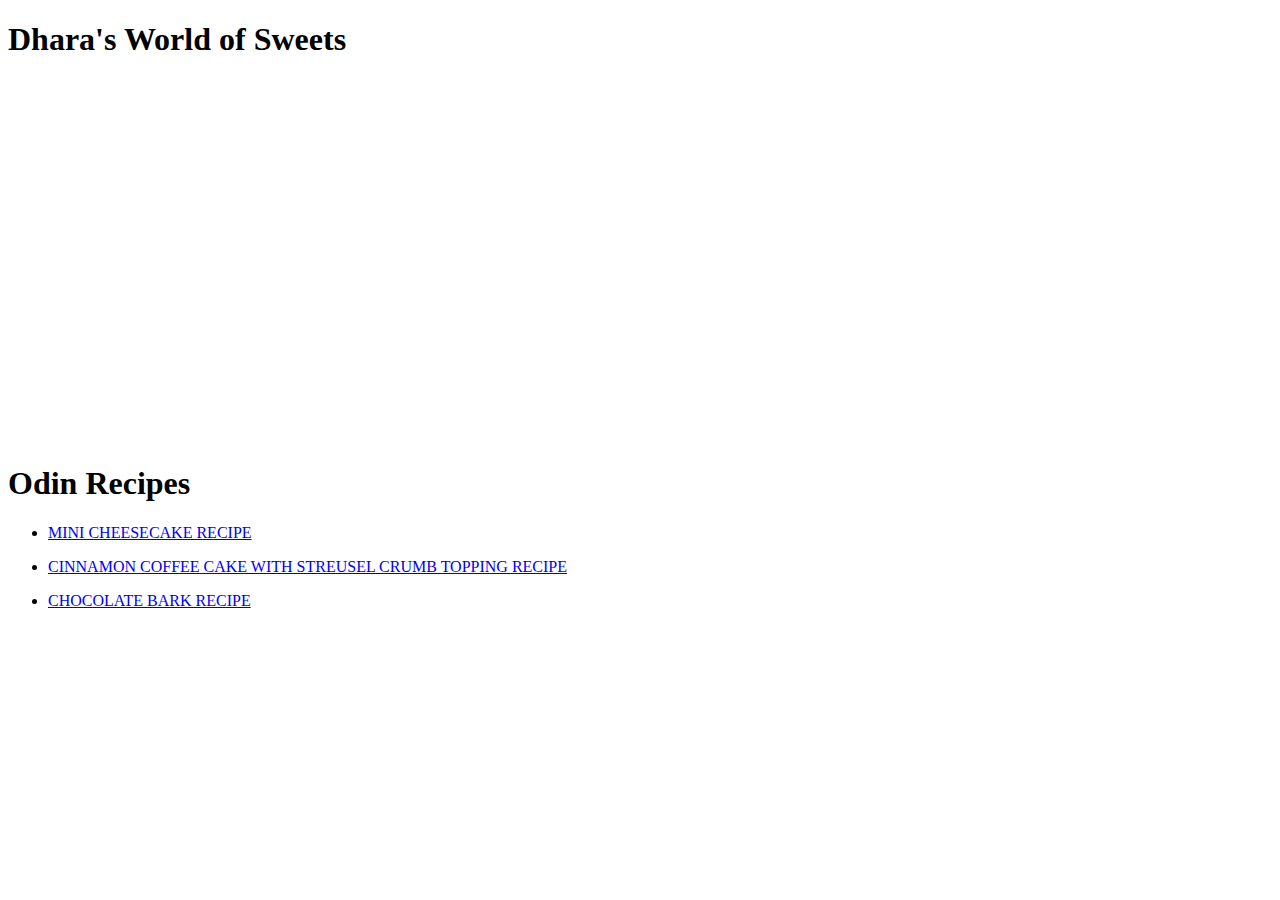
==== index.html @ 39146606 "Create a website for recipes" ====
<!DOCTYPE html>
<html lang="en">
    <head>
        <meta charset="utf-8">
        <title>Dhara's World of Sweets</title>
    </head>

    <body>
        <h1>Dhara's World of Sweets</h1>
        <iframe src="https://giphy.com/embed/26xBKmPkJLYvGV9yE" width="480" height="360" frameBorder="0" class="giphy-embed" allowFullScreen></iframe><p><a href="https://giphy.com/gifs/sweet-cake-dessert-26xBKmPkJLYvGV9yE" alt="a red mixing stand with mixing bowl and ingredients like flour, sugar, and three eggs being added to the mixing bowl"></a></p>
        <h1>Odin Recipes</h1>
        <ul>
        <li><p><a href="recipes/mini_cheesecake.html">MINI CHEESECAKE RECIPE</a></p></li>
        <li><p><a href="recipes/coffee_cake.html">CINNAMON COFFEE CAKE WITH STREUSEL CRUMB TOPPING RECIPE</a></p></li>
        <li><p><a href="recipes/chocolate_bark.html">CHOCOLATE BARK RECIPE</a></p></li>
        </ul>
    </body>








</html>
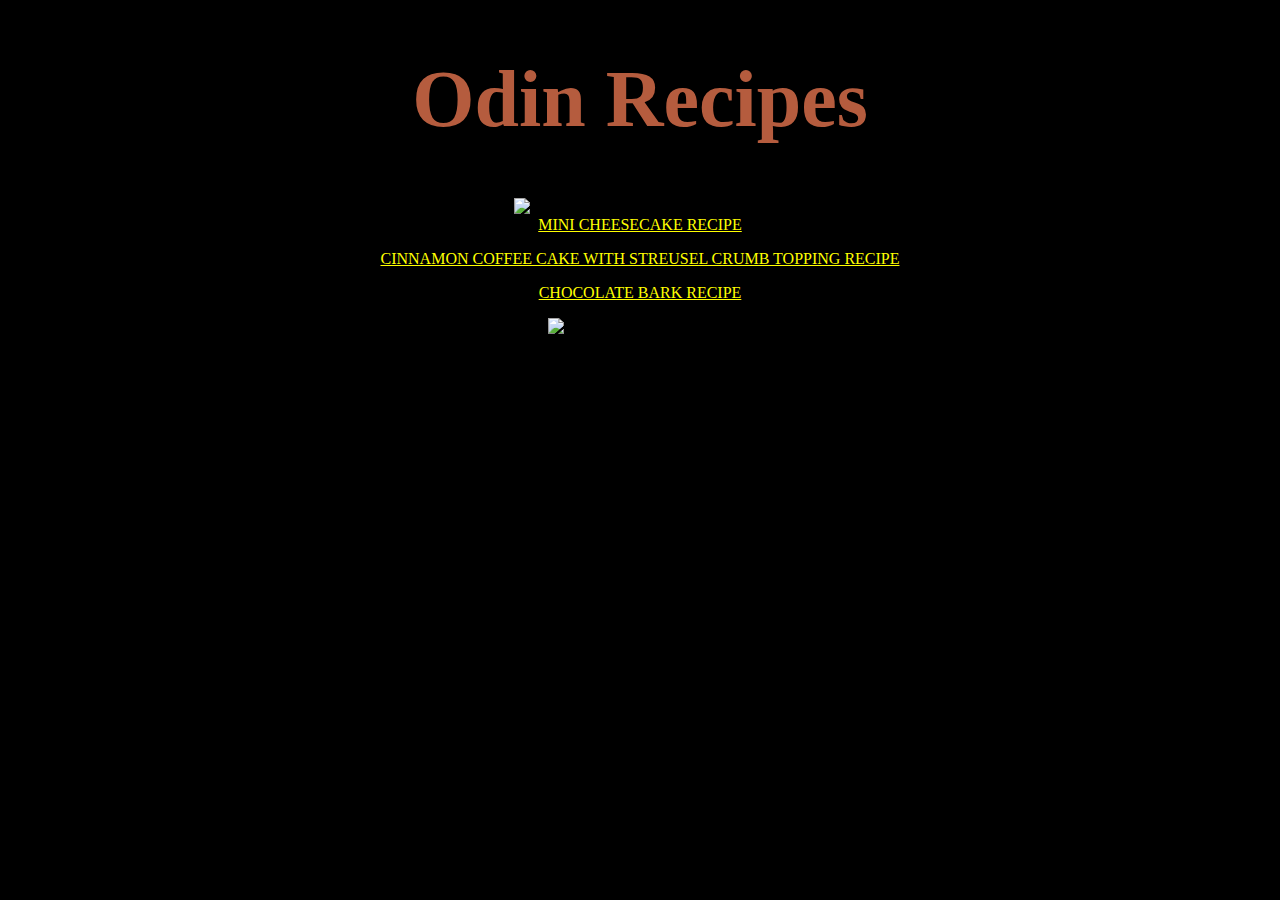
==== commit b61bed97: "Update css page style, font, indentiation" ====
--- a/index.html
+++ b/index.html
@@ -2,25 +2,28 @@
 <html lang="en">
     <head>
         <meta charset="utf-8">
-        <title>Dhara's World of Sweets</title>
+        <title>Odin Recipes</title>
+        <link rel="stylesheet" href="styles.css">
+        <link rel="icon" type="image/png" href="images.png">
     </head>
 
     <body>
-        <h1>Dhara's World of Sweets</h1>
-        <iframe src="https://giphy.com/embed/26xBKmPkJLYvGV9yE" width="480" height="360" frameBorder="0" class="giphy-embed" allowFullScreen></iframe><p><a href="https://giphy.com/gifs/sweet-cake-dessert-26xBKmPkJLYvGV9yE" alt="a red mixing stand with mixing bowl and ingredients like flour, sugar, and three eggs being added to the mixing bowl"></a></p>
-        <h1>Odin Recipes</h1>
-        <ul>
-        <li><p><a href="recipes/mini_cheesecake.html">MINI CHEESECAKE RECIPE</a></p></li>
-        <li><p><a href="recipes/coffee_cake.html">CINNAMON COFFEE CAKE WITH STREUSEL CRUMB TOPPING RECIPE</a></p></li>
-        <li><p><a href="recipes/chocolate_bark.html">CHOCOLATE BARK RECIPE</a></p></li>
-        </ul>
+        <h1 class="website name">Odin Recipes</h1>
+        <img src="https://i.gifer.com/origin/14/14665242c0e2bc3dd90f0edbbca55ee2_w200.webp" alt="image of bread loaf baking in a oven">
+       
+        <div class="item">
+            <a href="recipes/mini_cheesecake.html" target="_blank" rel="noopener noreferrer">MINI CHEESECAKE RECIPE</a>
+        </div>    
+        
+            <p><a href="recipes/coffee_cake.html" target="_blank" rel="noopener noreferrer">CINNAMON COFFEE CAKE WITH STREUSEL CRUMB TOPPING RECIPE</a></p>
+        <p><a href="recipes/chocolate_bark.html" target="_blank" rel="noopener noreferrer">CHOCOLATE BARK RECIPE</a></p>
+        
     </body>
 
+    <body class="endpics">
+        <img src="https://kobu.agency/files/uploads/2018/07/ACW2018-Loader.gif" alt="steam comoing out a bowl">
 
 
-
-
-
-
+    </body>   
 
 </html>--- a/styles.css
+++ b/styles.css
@@ -0,0 +1,25 @@
+body {
+    text-align: center;
+    background-color: black;
+}
+
+.website.name {
+    color: rgb(181, 92, 62);
+    font-size: 80px;
+    font-family: ;
+}
+
+img {
+    height: 500px;
+    width: 800px;
+    
+}
+
+a {
+   color: yellow;
+   
+}
+
+
+
+
